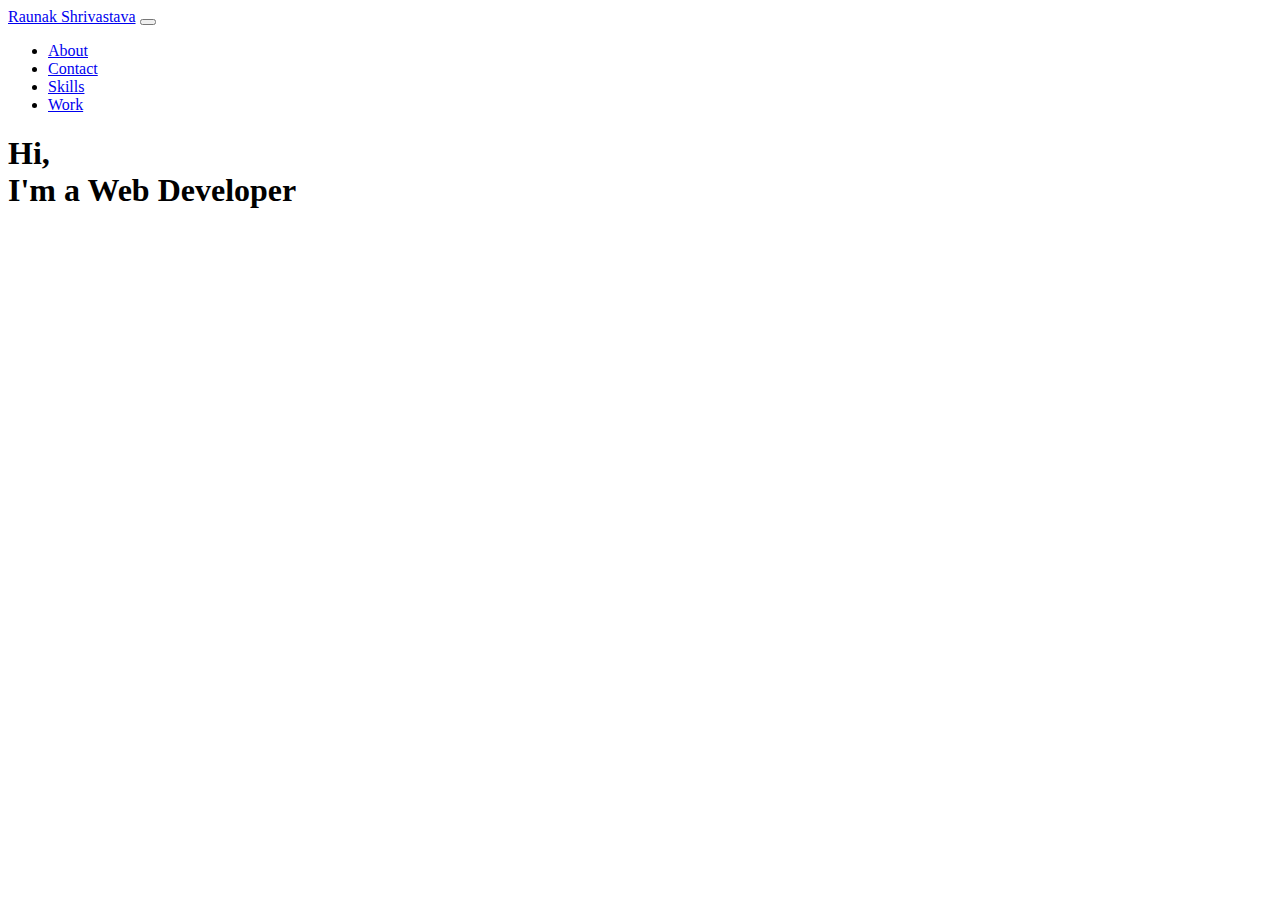
==== portfolio.html @ 29735635 "Create portfolio.html" ====
<!DOCTYPE html>
<html lang="en">
<head>
    <meta charset="UTF-8">
    <meta name="viewport" content="width=device-width, initial-scale=1.0">
    <link rel="preconnect" href="https://fonts.gstatic.com">
    
    <link href="https://cdn.jsdelivr.net/npm/bootstrap@5.0.0-beta1/dist/css/bootstrap.min.css" rel="stylesheet" integrity="sha384-giJF6kkoqNQ00vy+HMDP7azOuL0xtbfIcaT9wjKHr8RbDVddVHyTfAAsrekwKmP1" crossorigin="anonymous">    
    <link href="https://fonts.googleapis.com/css2?family=Poppins:wght@700&display=swap" rel="stylesheet">
    
    <link rel="stylesheet" href="style.css">

    <!-- <script type="text/javascript" src="js/bootstrap.js"></script> -->
    <title>Portfolio</title>
</head>
<body>
    <div class="main">
        <nav class="navbar navbar-expand-lg navbar-dark bg-dark">
            <div class="container-fluid">
              <a class="navbar-brand" href="#">Raunak Shrivastava</a>
              <button class="navbar-toggler" type="button" data-bs-toggle="collapse" data-bs-target="#navbarNav" aria-controls="navbarNav" aria-expanded="false" aria-label="Toggle navigation">
                <span class="navbar-toggler-icon"></span>
              </button>
              <div class="collapse navbar-collapse" id="navbarNav">
                <ul class="navbar-nav">
                  <li class="nav-item">
                    <a class="nav-link" href="#">About</a>
                  </li>
                  <li class="nav-item">
                    <a class="nav-link" href="#">Contact</a>
                  </li>
                  <li class="nav-item">
                    <a class="nav-link" href="#">Skills</a>
                  </li>
                  <li class="nav-item">
                    <a class="nav-link" href="#">Work</a>
                  </li>
                </ul>
              </div>
            </div>
          </nav>
        <div class="sections">
            <section class="flex section1">
                <div class="banner">
                    <h1>Hi, <br> I'm a Web Developer</h1>
                </div>
            </section>
            <section></section>
            <section></section>
        </div>
        <div class="footer">
        </div>       
    </div> 
</body>

<script src="portfolio.js"></script>
<!-- JavaScript Bundle with Popper -->
<script src="https://cdn.jsdelivr.net/npm/bootstrap@5.0.0-beta1/dist/js/bootstrap.bundle.min.js" integrity="sha384-ygbV9kiqUc6oa4msXn9868pTtWMgiQaeYH7/t7LECLbyPA2x65Kgf80OJFdroafW" crossorigin="anonymous"></script>

</html>
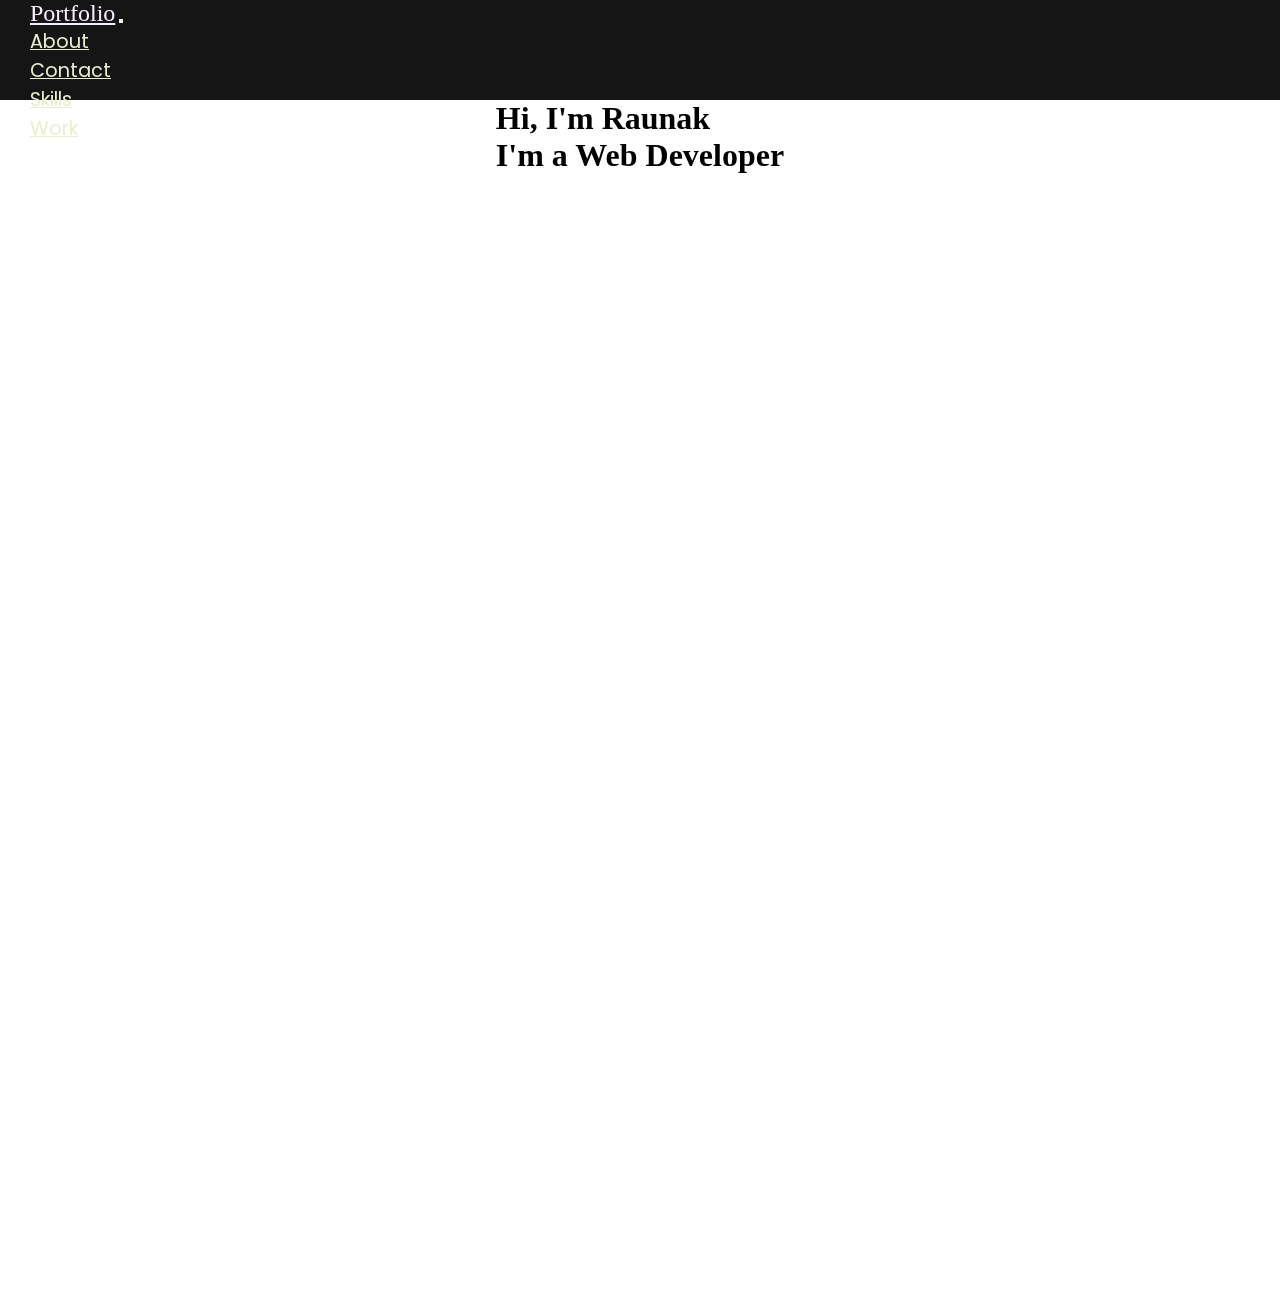
==== commit 3062cfb4: "Update portfolio.html" ====
--- a/portfolio.html
+++ b/portfolio.html
@@ -17,7 +17,7 @@
     <div class="main">
         <nav class="navbar navbar-expand-lg navbar-dark bg-dark">
             <div class="container-fluid">
-              <a class="navbar-brand" href="#">Raunak Shrivastava</a>
+              <a class="navbar-brand" href="#">Portfolio</a>
               <button class="navbar-toggler" type="button" data-bs-toggle="collapse" data-bs-target="#navbarNav" aria-controls="navbarNav" aria-expanded="false" aria-label="Toggle navigation">
                 <span class="navbar-toggler-icon"></span>
               </button>
@@ -40,12 +40,12 @@
             </div>
           </nav>
         <div class="sections">
-            <section class="flex section1">
-                <div class="banner">
-                    <h1>Hi, <br> I'm a Web Developer</h1>
+            <section class=" section1">
+                <div class="flex banner">
+                    <img class="gif" src="https://www.bing.com/th/id/OGC.33a3015f696e202f21450770d7701856?pid=1.7&rurl=https%3a%2f%2fthecreationlab.co.uk%2ffiles%2f9314%2f9812%2f4707%2fgiphy_22.gif&ehk=UzmX8Ec1AzAa86I2QJNVmBgooqD%2bVft1MtMii6np6lQ%3d" alt="">
+                    <h1 class="text">Hi, I'm Raunak <br> I'm a Web Developer</h1>
                 </div>
             </section>
-            <section></section>
             <section></section>
         </div>
         <div class="footer">
--- a/style.css
+++ b/style.css
@@ -0,0 +1,77 @@
+* {
+    margin: 0;
+    padding: 0;
+}
+.flex {
+    display: flex;
+    justify-content: center;
+    align-items: center;
+}
+.navbar {
+    position: sticky !important;
+}
+.navbar {
+    position: fixed !important;
+    height: 100px;
+    background-color: rgb(21, 21, 22) !important;
+    width: 100%;
+    padding: 0;
+}
+.navbar-brand{
+    margin-left: 30px;
+    font-size: 1.5em;  
+    color :rgb(248, 236, 255) !important ;
+}
+.navbar-collapse {
+    font-family: poppins;
+    justify-content: flex-end !important;
+    font-size: 1.2em;
+}
+.nav-link {
+    color: rgb(233, 238, 206) !important;
+    padding : 30px !important;
+}
+.nav-item :hover{
+    background-color: rgb(58, 58, 55) !important;
+    color :rgb(79, 243, 57) !important;
+    border-radius: 10px;
+    text-align: center;
+}
+.show {
+    position: absolute;
+    top : 100px;
+    width: 200px;
+    right : 0;
+    /* transition: cubic-bezier(0.075, 0.82, 0.165, 1) ; */
+    padding: 3px;
+}
+
+.show > .navbar-nav {  
+    background-color: rgb(21, 21, 22);
+    display: flex;
+    align-items: center;
+    flex-direction: column;
+    padding: 10px;
+    border-radius: 10px;
+}
+.show > .navbar-nav > .nav-item :hover {
+   background-color: rgb(58, 58, 55) !important;
+    color :rgb(79, 243, 57) !important;
+    border-radius: 10px;
+    width: 180px;
+    text-align: center;
+}
+
+
+/* Sections */
+.sections{
+    position: absolute;
+    top : 100px;
+    width: 100%;
+}
+.section1 {
+    height: 1200px;
+    width: 100%;
+}
+
+
